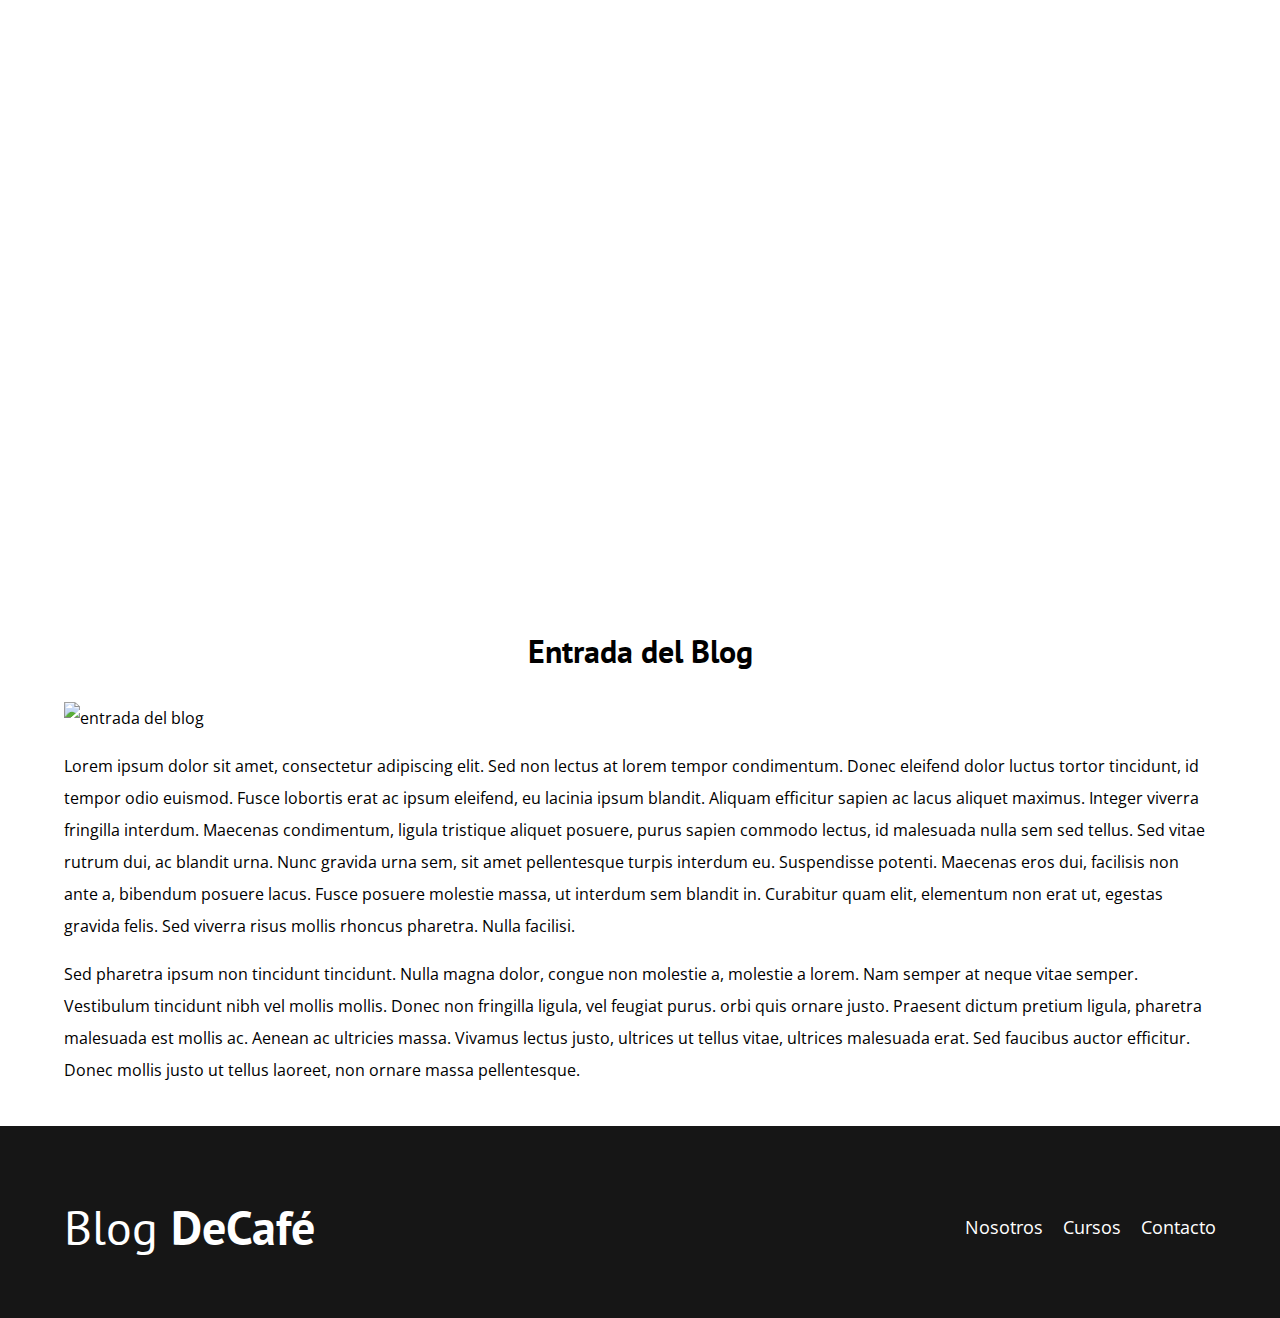
==== entrada.html @ 89e6ac5d "Blog de cafe completo HTML y CSS" ====
<!DOCTYPE html>
<html lang="en">
<head>
    <meta charset="UTF-8">
    <meta http-equiv="X-UA-Compatible" content="IE=edge">
    <meta name="viewport" content="width=device-width, initial-scale=1.0">
    <title>BlockDeCafé</title>
    <link rel="stylesheet" href="css/normalize.css">
    <link rel="preconnect" href="https://fonts.gstatic.com">
    <link href="https://fonts.googleapis.com/css2?family=Open+Sans&display=swap" rel="stylesheet">
    <link rel="preconnect" href="https://fonts.gstatic.com">
    <link href="https://fonts.googleapis.com/css2?family=Open+Sans&family=PT+Sans:wght@400;700&display=swap" rel="stylesheet">
    <link rel="stylesheet" href="css/style.css">
</head>
<body>
    <header class="header">
        <div class="contenedor">
            <div class="barra">
                <a href="index.html" class="logo no-margin centrar-texto">
                    <h1 class="logo__nombre">Blog <span class="logo__bold">DeCafé</span></h1>
                </a>
                <nav class="navegacion">
                    <a href="nosotros.html" class="navegacion__enlace">Nosotros</a>
                    <a href="cursos.html" class="navegacion__enlace">Cursos</a>
                    <a href="contacto.html" class="navegacion__enlace">Contacto</a>
                </nav>
            </div>
        </div>
        <div class="header__texto">
            <h2 class="no-margin">Blog de Café con Consejos y Cursos</h2>
            <p class="no-margin">Aprende de los expertos con las mejores recetas y Consejos</p>
        </div>
    </header>

    <main class="contenedor">
        <h3 class="centrar-texto">Entrada del Blog</h3>
        
        <div class="entrada">
            <div class="entrada__imagen">
                <img src="/img/blog1.jpg" alt="entrada del blog">
            </div>
            <div class="entrada__texto">
                <p>
                    Lorem ipsum dolor sit amet, consectetur adipiscing elit. Sed non lectus at lorem 
                    tempor condimentum. Donec eleifend dolor luctus tortor tincidunt, id tempor odio 
                    euismod. Fusce lobortis erat ac ipsum eleifend, eu lacinia ipsum blandit. Aliquam 
                    efficitur sapien ac lacus aliquet maximus. Integer viverra fringilla interdum.
                     Maecenas condimentum, ligula tristique aliquet posuere, purus sapien commodo 
                     lectus, id malesuada nulla sem sed tellus. Sed vitae rutrum dui, ac blandit urna. 
                     Nunc gravida urna sem, sit amet pellentesque turpis interdum eu. Suspendisse 
                     potenti. Maecenas eros dui, facilisis non ante a, bibendum posuere lacus. Fusce 
                     posuere molestie massa, ut interdum sem blandit in. Curabitur quam elit, elementum 
                     non erat ut, egestas gravida felis. Sed viverra risus mollis rhoncus pharetra. 
                     Nulla facilisi.
                </p>
                <p> Sed pharetra ipsum non tincidunt tincidunt. Nulla magna dolor, congue non 
                    molestie a, molestie a lorem. Nam semper at neque vitae semper. Vestibulum 
                    tincidunt nibh vel mollis mollis. Donec non fringilla ligula, vel feugiat purus. 
                    orbi quis ornare justo. Praesent dictum pretium ligula, pharetra malesuada est 
                    mollis ac. Aenean ac ultricies massa. Vivamus lectus justo, ultrices ut tellus 
                    vitae, ultrices malesuada erat. Sed faucibus auctor efficitur. Donec mollis justo 
                    ut tellus laoreet, non ornare massa pellentesque.
                </p>
            </div>
        </div>

        
        
    </main>
    
    <footer class="footer">
        <div class="contenedor">
            <div class="barra">
                <a href="index.html" class="logo no-margin centrar-texto">
                    <h1 class="logo__nombre">Blog <span class="logo__bold">DeCafé</span></h1>
                </a>
                <nav class="navegacion">
                    <a href="nosotros.html" class="navegacion__enlace">Nosotros</a>
                    <a href="cursos.html" class="navegacion__enlace">Cursos</a>
                    <a href="contacto.html" class="navegacion__enlace">Contacto</a>
                </nav>
            </div>
        </div>
    </footer>
</body>
</html>
---- css/style.css ----
/*-------- COSTUM PROPERTIES ----------*/
:root{
    --fuenteHeading: 'PT Sans', sans-serif;
    --fuenteParrafos: 'Open Sans', sans-serif;

    --cafe: #9b643d;
    --blanco: #fff;
    --negro: #161616;
    --gris: #e1e1e1;
}
html{
    box-sizing: border-box;
    font-size: 62.5%; /*para utilizar REM*/
}
*, *:before, *:after {
    box-sizing: inherit;
}
body{
    font-family: var(--fuenteParrafos);
    font-size: 1.6rem;
    line-height: 2;
}
/*-------- GLOBALES ----------*/
.contenedor{
    max-width: 120rem;
    width: 90%;
    margin: 0 auto;
}
a{
    text-decoration: none;
}
h1,h2,h3,h4{
    font-family: var(--fuenteHeading);
    line-height: 1.2;
}
h1{
    font-size: 4.8rem;
}
h2{
    font-size: 4rem;
}
h3{
    font-size: 3.2rem;
}
h4{
    font-size: 2.8rem;
}
img{
    max-width: 100%;
}
/*-------- UTILIDADES ----------*/
.no-margin{
    margin: 0;
}
.no-padding{
    padding: 0;
}
.centrar-texto{
    text-align: center;
}
/*-------- HEADER ----------*/
.webp .header{
    background-image: url(../img/banner.webp);
}
.no-webp .header{
    background-image: url(../img/banner.jpg);
}
.header{
    background-image: url(../img/banner.jpg);
    height: 60rem;
    background-size: cover;
    background-repeat: no-repeat;
    background-position: center center;
}
.header__texto{
    text-align: center;
    color: var(--blanco);
    margin-top: 5rem;
}
.barra{
    padding-top: 4rem;
}
@media (min-width: 768px) {    
    .barra{
        display: flex;
        justify-content: space-between; 
        align-items: center; /*vertical*/
    }
    .header__texto{
        margin-top: 15rem;
    }
}
.logo{
    color: var(--blanco);
}
.logo__nombre{
    font-weight: normal;
}
.logo__bold{
    font-weight: bold;
}
@media (min-width: 768px) {    
    .navegacion{
        display: flex;
        gap: 2rem;
    }
}
.navegacion__enlace{
    display: block;
    text-align: center;
    font-size: 1.8rem;
    color: var(--blanco);
}
@media (min-width: 768px) {    
    .contenido__principal{
        display: grid;
        grid-template-columns: 2fr 1fr;
        column-gap: 4rem;
    }
}
/*--------- ENTRADAS ---------*/
.entrada{
    border-bottom: 1px solid var(--gris);
    margin-bottom: 2rem;
}
.entrada:last-of-type{
    border: none;
    margin-bottom: 0;
}
.boton{
    display: block;
    font-family: var(--fuenteHeading);
    color: var(--blanco);
    text-align: center;
    padding: 1rem 3rem;
    font-size: 1.8rem;
    text-transform: uppercase;
    font-weight: bold;
    margin-bottom: 2rem;
    border: none;
}
@media (min-width: 768px) {    
    .boton{
        display: inline-block;
    }
}
.boton:hover{
    cursor: pointer;
}
.boton--primario{
    background-color: var(--negro);
}
.boton--secundario{
    background-color: var(--cafe);
}
/*--------- CURSOS ---------*/
.cursos{
    list-style: none;
}

.widget-curso{
    border-bottom: 1px solid var(--gris) ;
    margin-bottom: 2rem;
}
.widget-curso:last-of-type{
    border: none;
    margin-bottom: 0;
}
.widget-curso__label,
.curso__label{
    font-family: var(--fuenteHeading);
    font-weight: bold;
}
.widget-curso__info,
.curso__info{
    font-weight: 400;
}
.widget-curso__label,
.widget-curso__info,
.curso__label,
.curso__info{
    font-size: 2rem;
}
/*--------- FOORTER ---------*/
.footer{
    background-color: var(--negro);
    padding-bottom: 3rem;
    margin-top: 4rem;
}
/*--------- NOSOTROS ---------*/
@media (min-width: 468px) {    
    .sobre-nosotros{
        display: grid;
        grid-template-columns: repeat(2, 1fr);
        column-gap: 2rem;
    }
}
/*---------- CURSO ---------*/
.curso{
    padding: 3rem 0;
    border-bottom: 1px solid var(--gris);
}
.curso:last-of-type{
    border-bottom: none;
}
@media (min-width: 768px) {    
    .curso{
        display: grid;
        grid-template-columns: 1fr 2fr;
        column-gap: 2rem;
    }
}
/*---------- CONTACTO ----------*/
.contacto-bg{
    background-image: url(../img/contacto.jpg);
    height: 40rem;
    background-size: cover;
    background-repeat: no-repeat;
}
/*--------- FORMULARO ---------*/
.formulario{
    background-color: var(--blanco);
    margin: -5rem auto 0 auto;
    width: 95%;
    padding: 5rem;
}
.campo{
    display: flex;
    margin-bottom: 2rem;
    
}
.campo__label{
    flex: 0 0 9rem;
    text-align: right;
    padding-right: 2rem;
}
.campo__field{
    flex: 1;
    border: 1px solid var(--gris);
}
.campo__field--texarea{
    height: 20rem;
}
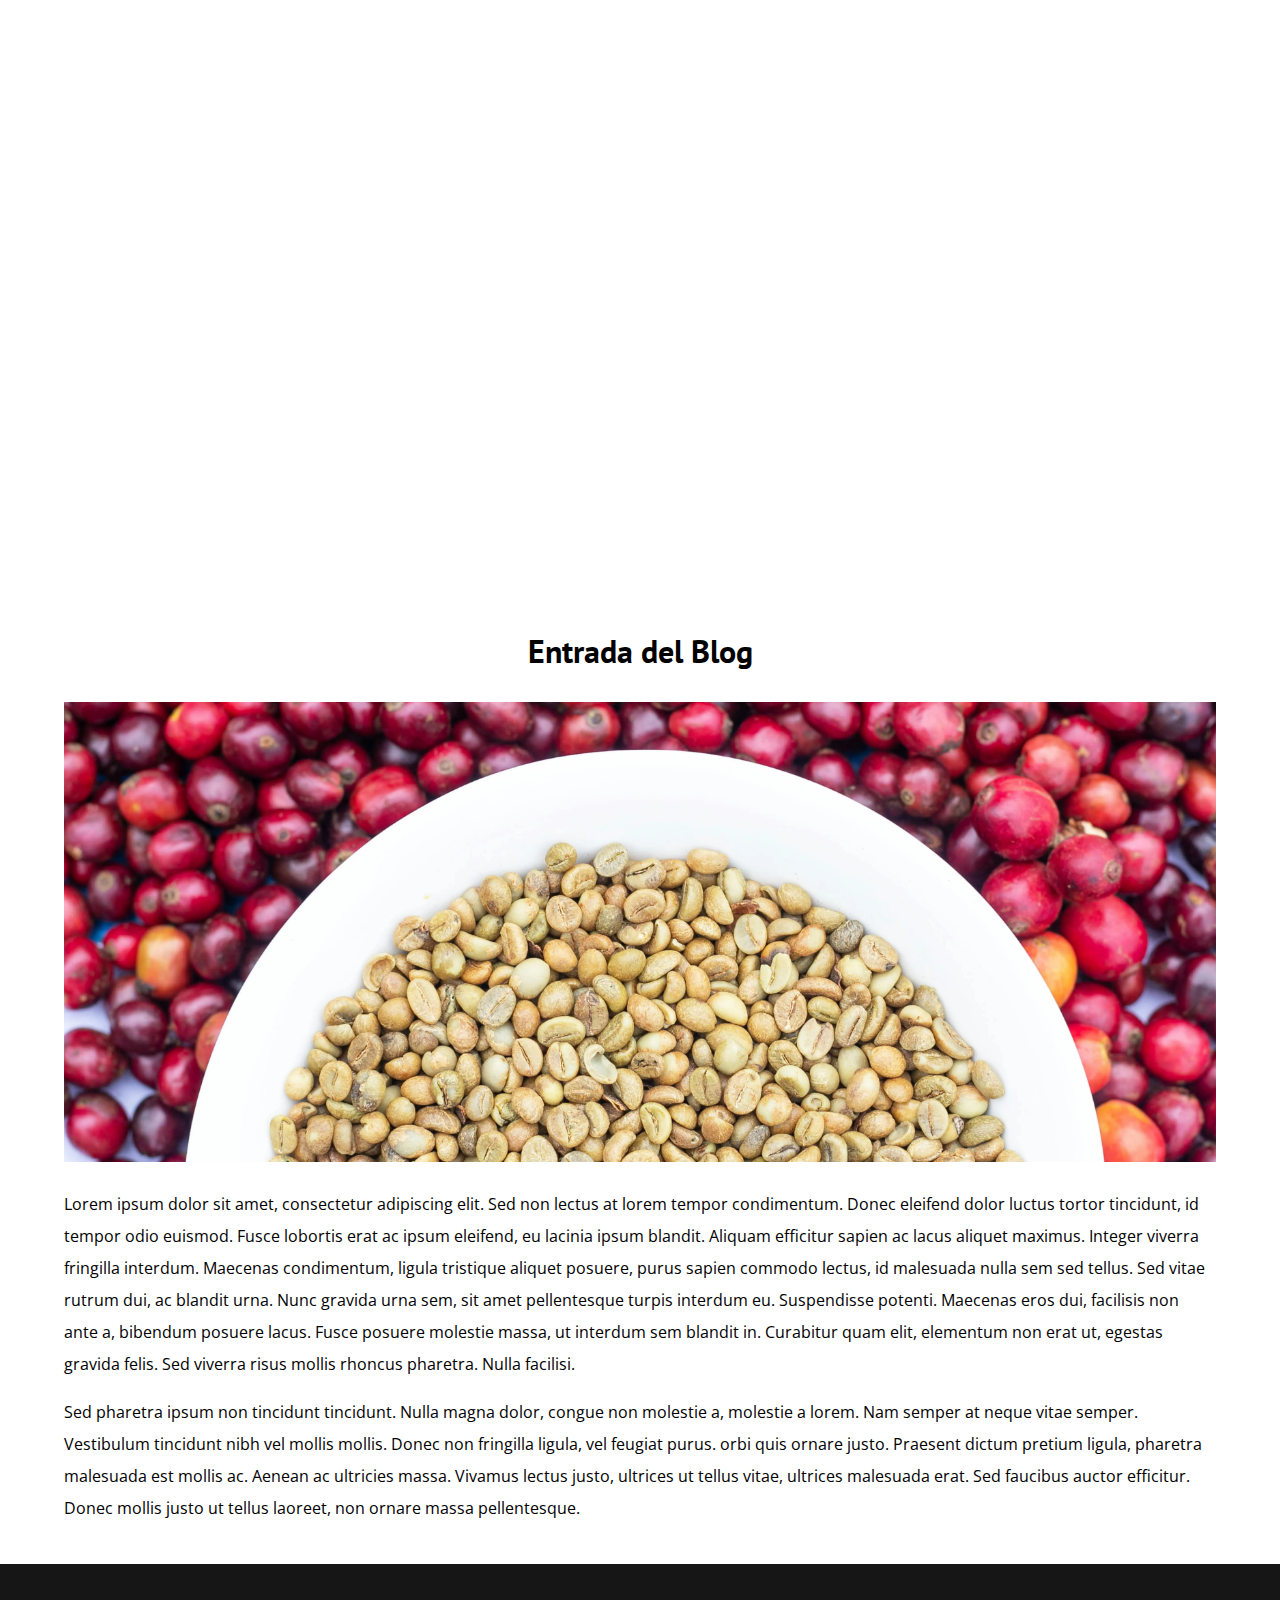
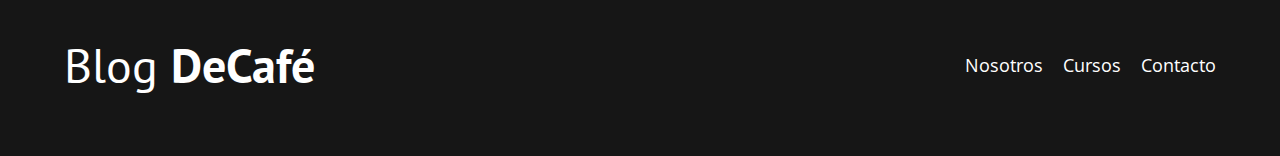
==== commit 0ff0c68a: "Add images and style settings" ====
--- a/entrada.html
+++ b/entrada.html
@@ -37,7 +37,7 @@
         
         <div class="entrada">
             <div class="entrada__imagen">
-                <img src="/img/blog1.jpg" alt="entrada del blog">
+                <img src="/img/blog1.webp" alt="entrada del blog">
             </div>
             <div class="entrada__texto">
                 <p>
--- a/css/style.css
+++ b/css/style.css
@@ -153,6 +153,11 @@
 .boton--secundario{
     background-color: var(--cafe);
 }
+.entrada__imagen img{
+    width: 100%;
+    max-height: 460px;
+    object-fit: cover;     
+}
 /*--------- CURSOS ---------*/
 .cursos{
     list-style: none;
@@ -188,6 +193,11 @@
     margin-top: 4rem;
 }
 /*--------- NOSOTROS ---------*/
+.sobre-nosotros img{
+    width: 100%;
+    max-height: 490px;
+    object-fit: cover;
+}
 @media (min-width: 468px) {    
     .sobre-nosotros{
         display: grid;
